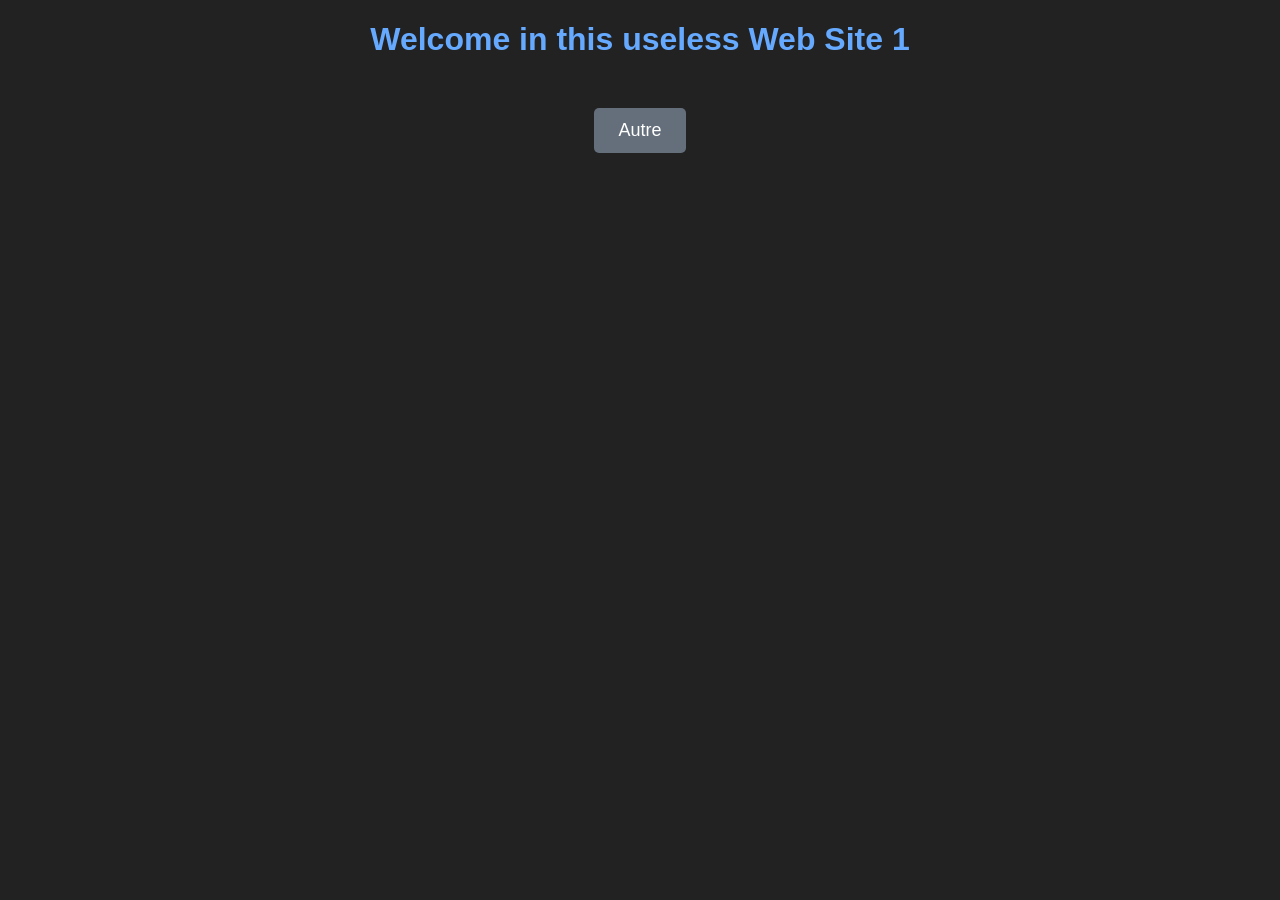
==== webpage/websitenul2/index.html @ d8b51f5c "Rename site principal et add 2 sites inutiles" ====
<!DOCTYPE html>
<html lang="fr">
<head>
    <meta charset="UTF-8">
    <meta name="viewport" content="width=device-width, initial-scale=1.0">
    <title>Website nul 1</title>
    <link rel="stylesheet" href="styles.css">
</head>
<body>
    <h1>Welcome in this useless Web Site 1</h1>

	<div class="button-container">
        <button class="btn btn-other" onclick="window.location.href='autre.html'">Autre</button>
    </div>
</body>
</html>
---- webpage/websitenul2/styles.css ----
body
{
    background-color: #222;
    color: #fff;
    font-family: Arial, sans-serif;
}

h1
{
    color: #6af;
    text-align: center;
}

.h1-success
{
    color: rgb(13, 255, 0);
    text-align: center;
}

p
{
    color: #f00;
    font-family: verdana;
    font-size: 20px;
	text-align: center;
	margin-top: 50px;
}

.button-container
{
    display: flex;
    justify-content: center;
    margin-top: 50px;
}

.btn
{
    font-size: 18px;
    padding: 12px 24px;
    border: none;
    cursor: pointer;
    margin: 0 10px;
    border-radius: 5px;
    transition: background-color 0.3s ease;
}

.btn-other
{
    background-color: #646f7b;
    color: white;
}

.btn-other:hover
{
    background-color: #51575d;
}
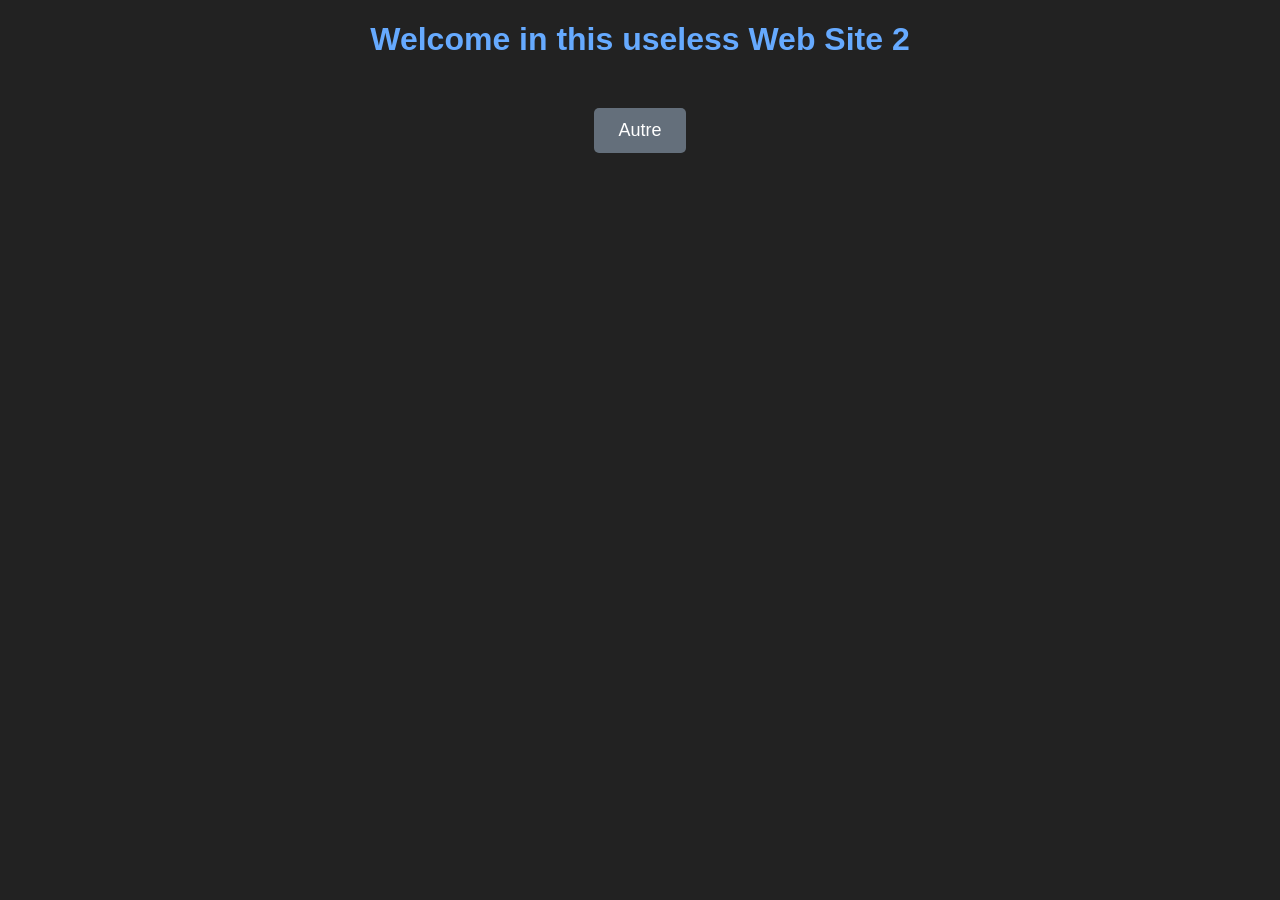
==== commit c0108ca9: "Modif html site3" ====
--- a/webpage/websitenul2/index.html
+++ b/webpage/websitenul2/index.html
@@ -3,11 +3,11 @@
 <head>
     <meta charset="UTF-8">
     <meta name="viewport" content="width=device-width, initial-scale=1.0">
-    <title>Website nul 1</title>
+    <title>Website nul 2</title>
     <link rel="stylesheet" href="styles.css">
 </head>
 <body>
-    <h1>Welcome in this useless Web Site 1</h1>
+    <h1>Welcome in this useless Web Site 2</h1>
 
 	<div class="button-container">
         <button class="btn btn-other" onclick="window.location.href='autre.html'">Autre</button>
